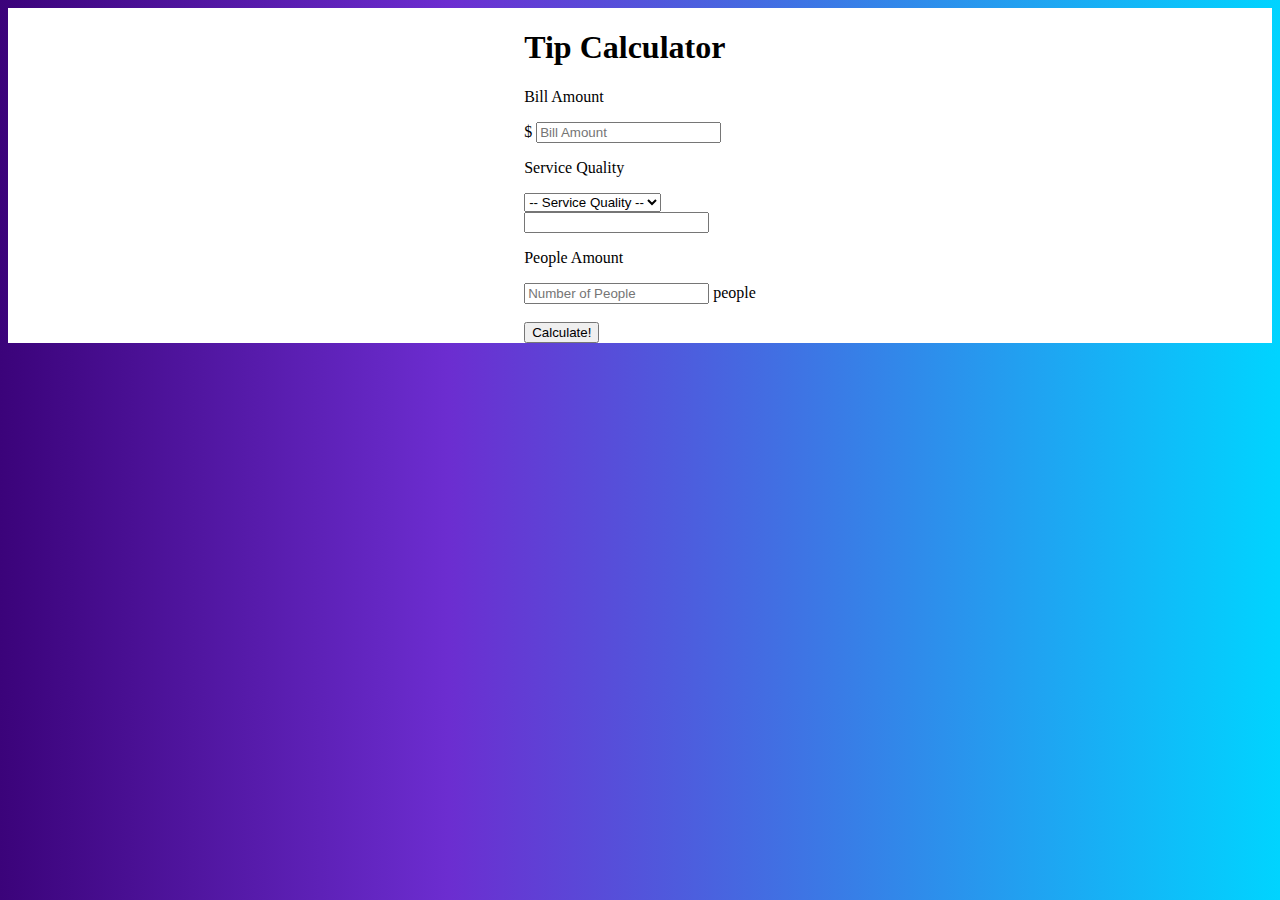
==== tip.html @ c5b36a68 "in production" ====
<!DOCTYPE html>
<html lang="en">
<head>
    <meta charset="UTF-8">
    <meta name="viewport" content="width=device-width, initial-scale=1.0">
    <meta http-equiv="X-UA-Compatible" content="ie=edge">
    <title>Document</title>
    <link rel="stylesheet" href="./style.css">
</head>
<body>
    <div id="box">
        <div id="container">
                <h1>Tip Calculator</h1>
                
                <div id="calculator">
              
              
                  <form>
                    <p>Bill Amount
                      <p>
                        $ <input id="billamt" type="text" placeholder="Bill Amount">
              
                        <p>Service Quality
                          <p>
                              <div class="custom-select">
                            <select id="serviceQual">
                          <option disabled selected value="0">-- Service Quality --</option>
                          <option value="0.3">30&#37; &#45; Awesome</option>
                          <option value="0.2">20&#37; &#45; Great</option>
                          <option value="0.15">15&#37; &#45; Basic</option>
                          <option value="0.1">10&#37; &#45; Poor</option>
                          <option value="0.05">5&#37; &#45; Bad</option>
                      </select>
                      <br>
                      <input type="number" name="Custom Tip" id="">
              </div>
                  </form>
                  <p>People Amount</p>
                  <input id="peopleamt" type="text" placeholder="Number of People"> people
                  <br>
                  <br>
                  <button type="button" id="calculate">Calculate!</button>
              
                </div>
                <!--calculator end-->
                <div id="totalTip">
                  <sup>$</sup><span id="tip">0.00</span>
                  <small id="each">each</small>
                </div>
                <!--totalTip end-->
              
              </div>
              <!--container end-->
              </div>
              <script type="text/javascript" src="tip.js"></script>



</body>
</html>
---- style.css ----
html{
    background: rgb(59,3,122);
    background: linear-gradient(90deg, rgba(59,3,122,1) 0%, rgba(108,45,208,1) 35%, rgba(0,212,255,1) 100%);}

#box{
    background-color: white;
    display: flex;
    justify-content: center;
    

}
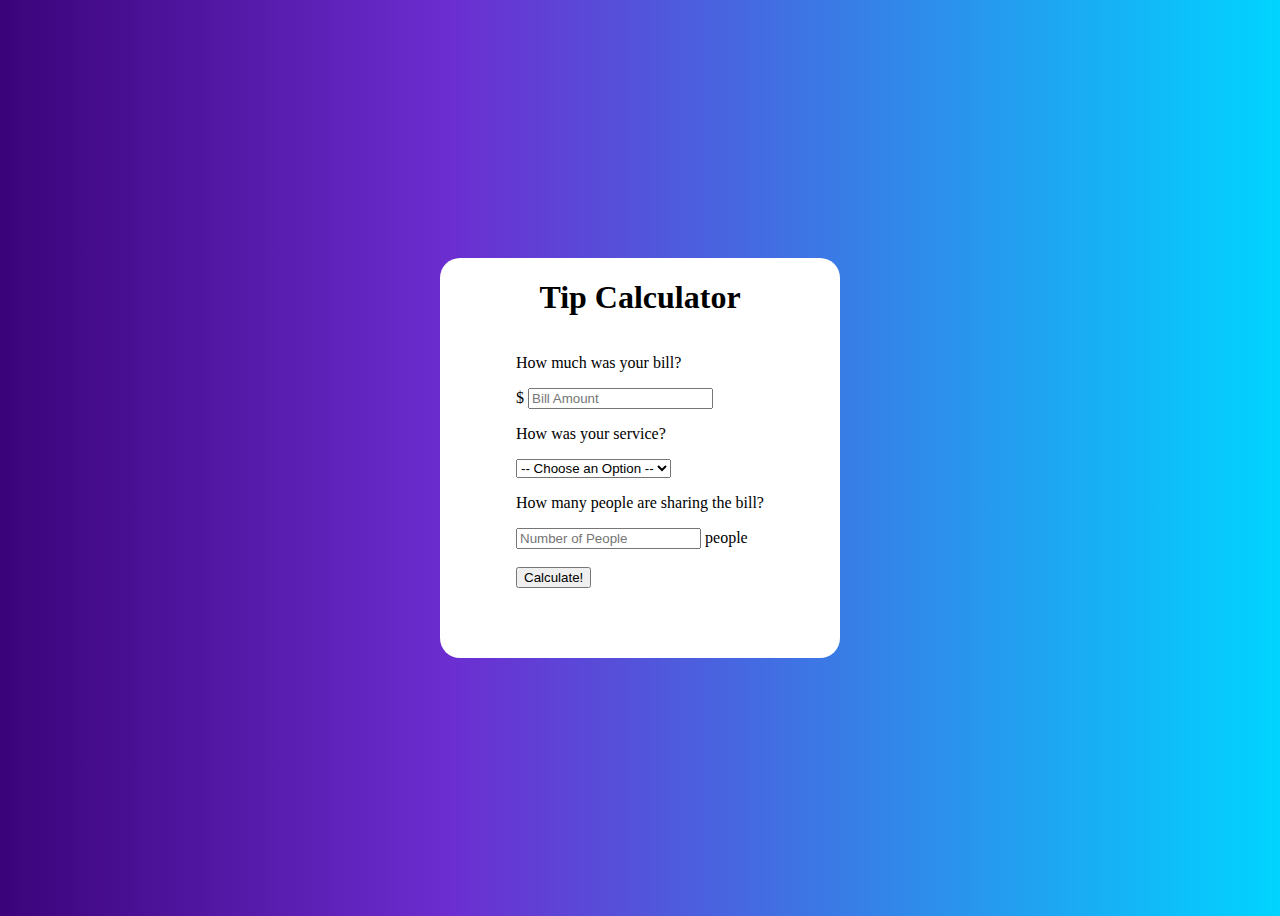
==== commit 084f9c9f: "getOutMyFace" ====
--- a/tip.html
+++ b/tip.html
@@ -8,38 +8,37 @@
     <link rel="stylesheet" href="./style.css">
 </head>
 <body>
-    <div id="box">
         <div id="container">
+            <div id="header">
                 <h1>Tip Calculator</h1>
-                
+            </div>
                 <div id="calculator">
               
-              
+        
                   <form>
-                    <p>Bill Amount
+                    <p>How much was your bill?
                       <p>
                         $ <input id="billamt" type="text" placeholder="Bill Amount">
               
-                        <p>Service Quality
+                        <p>How was your service?
                           <p>
-                              <div class="custom-select">
                             <select id="serviceQual">
-                          <option disabled selected value="0">-- Service Quality --</option>
-                          <option value="0.3">30&#37; &#45; Awesome</option>
-                          <option value="0.2">20&#37; &#45; Great</option>
-                          <option value="0.15">15&#37; &#45; Basic</option>
-                          <option value="0.1">10&#37; &#45; Poor</option>
-                          <option value="0.05">5&#37; &#45; Bad</option>
+                          <option disabled selected value="0">-- Choose an Option --</option>
+                          <option value="0.3">30&#37; &#45; Outstanding</option>
+                          <option value="0.2">20&#37; &#45; Good</option>
+                          <option value="0.15">15&#37; &#45; It was OK</option>
+                          <option value="0.1">10&#37; &#45; Bad</option>
+                          <option value="0.05">5&#37; &#45; Terrible</option>
+                          <option value="">&#37; &#45; Custom Tip</option>
+
                       </select>
-                      <br>
-                      <input type="number" name="Custom Tip" id="">
-              </div>
+                      <input type="number" name="tip" id="customTip" style='display: none;' /></td>
                   </form>
-                  <p>People Amount</p>
+                  <p>How many people are sharing the bill?</p>
                   <input id="peopleamt" type="text" placeholder="Number of People"> people
-                  <br>
-                  <br>
+                  <br><br>
                   <button type="button" id="calculate">Calculate!</button>
+                  <br><br>
               
                 </div>
                 <!--calculator end-->
@@ -51,10 +50,10 @@
               
               </div>
               <!--container end-->
-              </div>
+              
               <script type="text/javascript" src="tip.js"></script>
 
 
 
 </body>
-</html>
+</html>--- a/style.css
+++ b/style.css
@@ -2,10 +2,27 @@
     background: rgb(59,3,122);
     background: linear-gradient(90deg, rgba(59,3,122,1) 0%, rgba(108,45,208,1) 35%, rgba(0,212,255,1) 100%);}
 
-#box{
+#container{
     background-color: white;
+    width: 400px;
+    height: 400px;
     display: flex;
-    justify-content: center;
+    flex-direction: column;
+    align-items: center;
+  
+        margin-top: auto;
+        margin-bottom: auto;
+        border-radius: 5%;
     
+}
+body{
 
+    display: flex;
+    justify-content: center; 
+    height: 100vh;
 }
+
+
+ 
+
+
